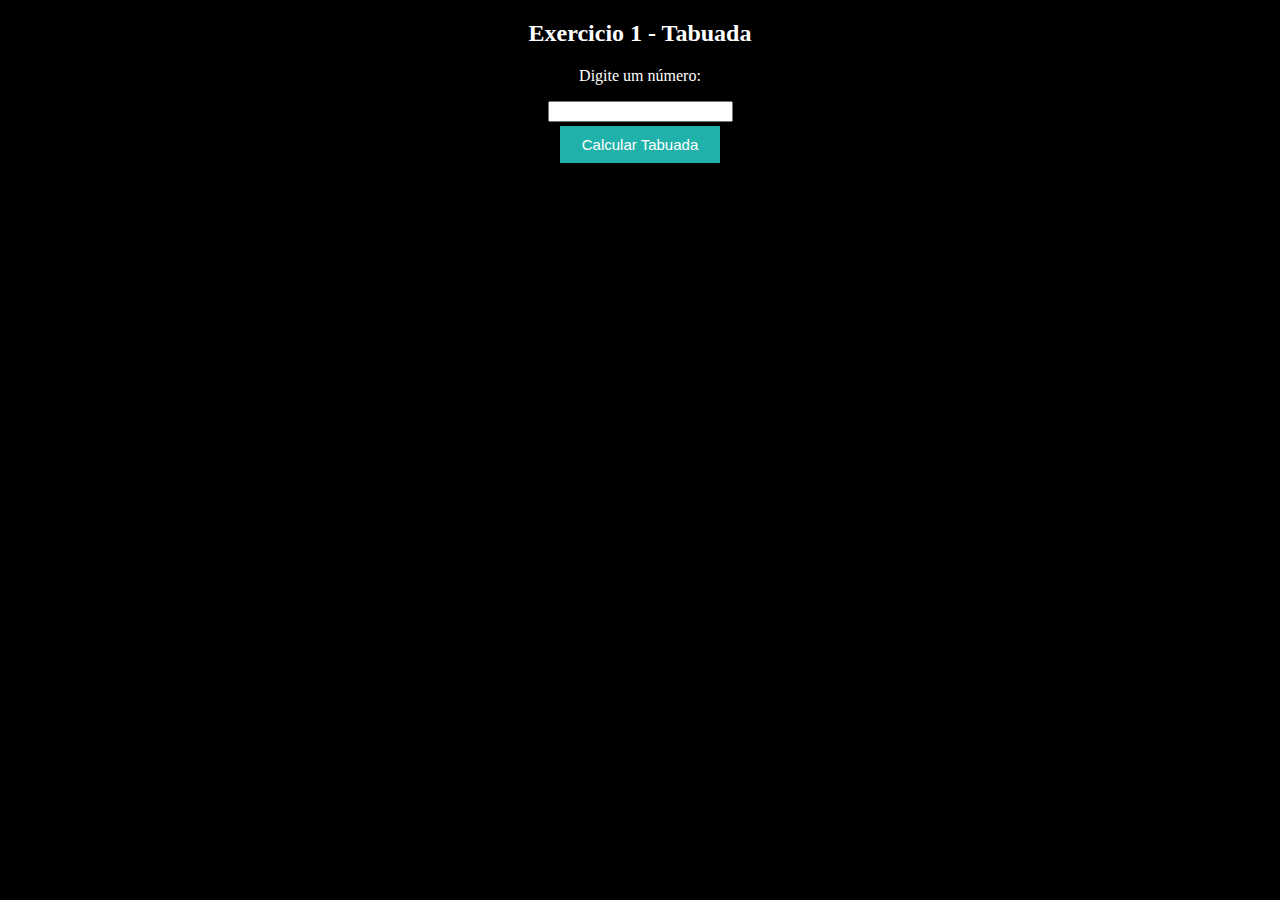
==== Frontend/Exercises/Exercise1/advanced/exercise2/index.html @ a8890a6e "Started third exercise." ====
<!DOCTYPE html>
<html lang="en">
  <head>
    <meta charset="UTF-8" />
    <meta http-equiv="X-UA-Compatible" content="IE=edge" />
    <meta name="viewport" content="width=device-width, initial-scale=1.0" />
    <link href="styles.css" rel="stylesheet" />
    <title>Tabuada</title>
  </head>
  <body>

    <h2>Exercicio 1 - Tabuada</h2>

    <p>Digite um número:</p>
    <input type="text" id="input">
    <br>
    <button id="btn-calcular" class="button" type="button" onclick="tabuada()">Calcular Tabuada</button>
    <div id="result"></div>

    <script src="script.js"></script>

  </body>
</html>
---- Frontend/Exercises/Exercise1/advanced/exercise2/styles.css ----
h2 {
  font-family: Cambria;
}

p {
  font-family: Georgia, 'Times New Roman', Times, serif;
}

body {
  background-color: black;
  font-family: sans-serif;
  color: white;
  text-align: center;
}

.button {
  background-color: lightseagreen;
  border: none;
  color: white;
  padding: 10px 22px;
  text-align: center;
  text-decoration: none;
  display: inline-block;
  font-size: 15px;
  margin: 4px 2px;
  cursor: pointer;
}
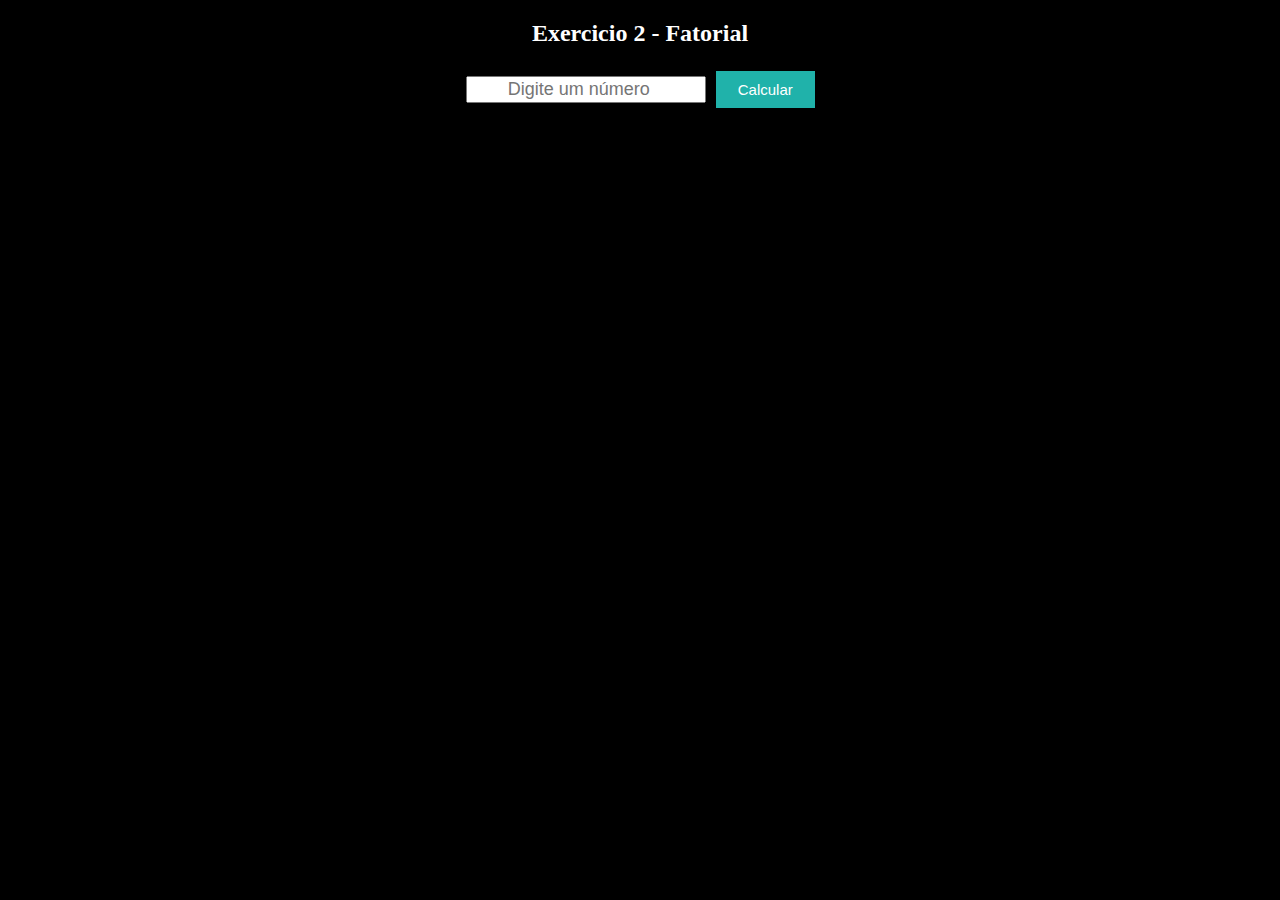
==== commit d4909171: "Merge branch 'frontend'" ====
--- a/Frontend/Exercises/Exercise1/advanced/exercise2/index.html
+++ b/Frontend/Exercises/Exercise1/advanced/exercise2/index.html
@@ -5,19 +5,17 @@
     <meta http-equiv="X-UA-Compatible" content="IE=edge" />
     <meta name="viewport" content="width=device-width, initial-scale=1.0" />
     <link href="styles.css" rel="stylesheet" />
-    <title>Tabuada</title>
+    <title>Exercicios JS</title>
   </head>
   <body>
 
-    <h2>Exercicio 1 - Tabuada</h2>
-
-    <p>Digite um número:</p>
-    <input type="text" id="input">
-    <br>
-    <button id="btn-calcular" class="button" type="button" onclick="tabuada()">Calcular Tabuada</button>
-    <div id="result"></div>
-
-    <script src="script.js"></script>
+    <div class="q2">
+      <h2>Exercicio 2 - Fatorial</h2>
+      <input class="int-input" title="number" placeholder="Digite um número" type="number" id="number">
+      <button id="btn-calcular" class="button" type="button" onclick="getFactorial()">Calcular</button>
+      <p id="result"></p>
+      <script src="script.js"></script>
+    </div>
 
   </body>
 </html>
--- a/Frontend/Exercises/Exercise1/advanced/exercise2/styles.css
+++ b/Frontend/Exercises/Exercise1/advanced/exercise2/styles.css
@@ -24,4 +24,10 @@
   font-size: 15px;
   margin: 4px 2px;
   cursor: pointer;
+}
+
+.int-input {
+  font-size: large;
+  text-align: center;
+  margin: 3px 3px;
 }